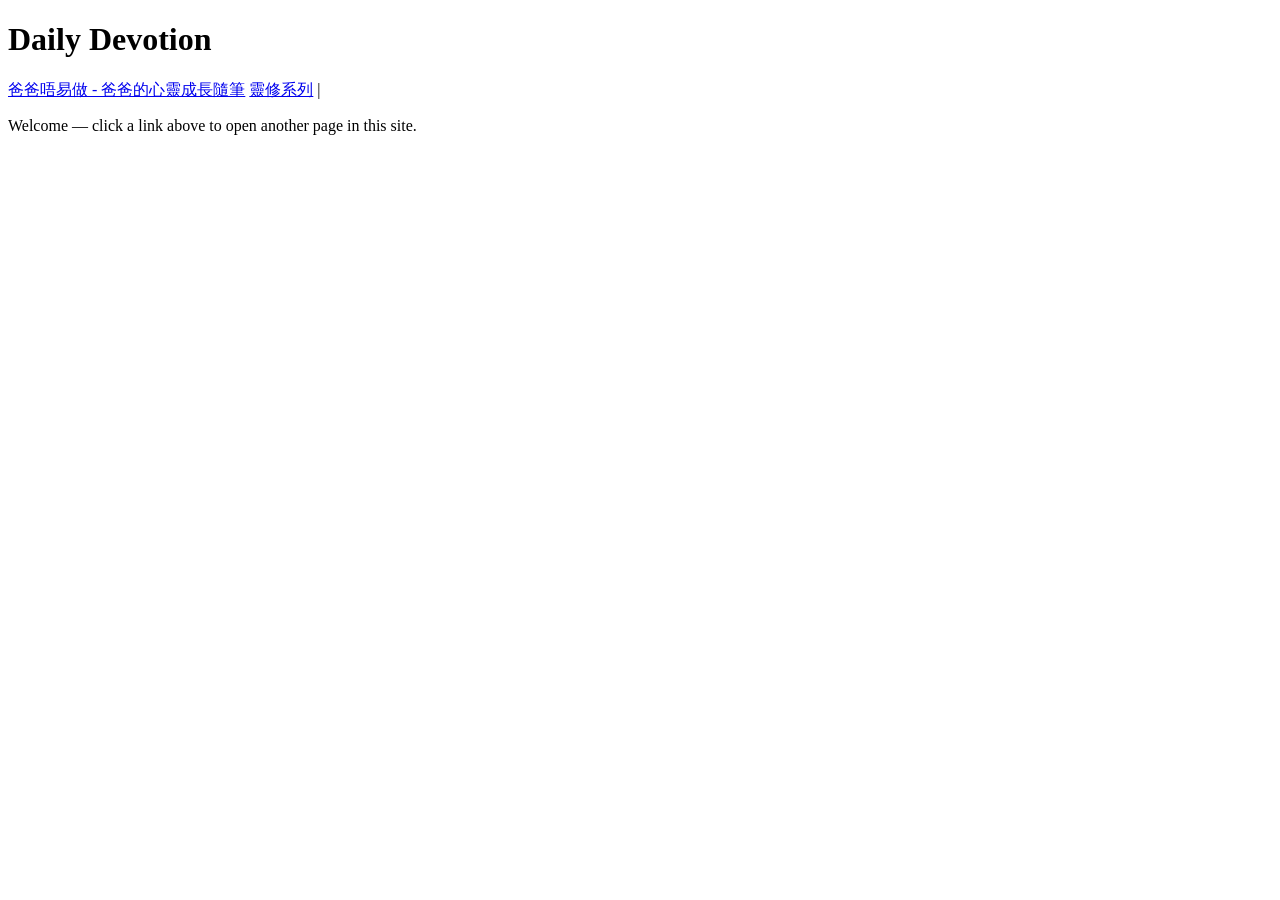
==== index.html @ 6d8d43ec "Create initial index.html for spiritual site" ====
<!doctype html>
<html lang="zh-HK">
<head>
  <meta charset="utf-8" />
  <meta name="viewport" content="width=device-width,initial-scale=1" />
  <title>Daily Devotion</title>
  <link rel="stylesheet" href="styles.css">
</head>
<body>
  <h1>Daily Devotion</h1>
  <nav>
    <a href="warm_stories_grid_reader.html">爸爸唔易做 - 爸爸的心靈成長隨筆</a>
    <a href="devotion-series/index.html">靈修系列</a> |
  </nav>

  <p>Welcome — click a link above to open another page in this site.</p>
</body>
</html>
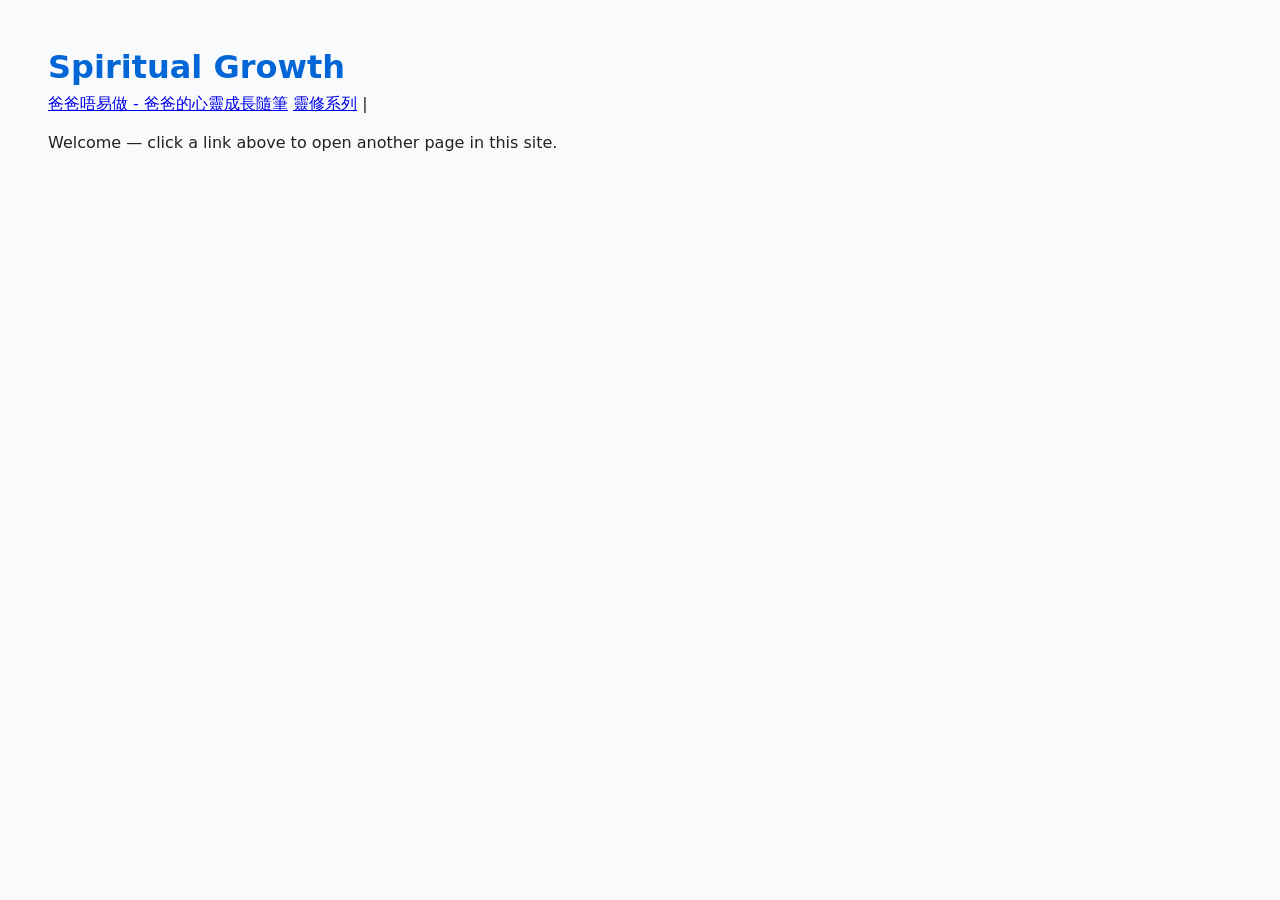
==== commit 089aa7f6: "test update" ====
--- a/index.html
+++ b/index.html
@@ -7,7 +7,7 @@
   <link rel="stylesheet" href="styles.css">
 </head>
 <body>
-  <h1>Daily Devotion</h1>
+  <h1>Spiritual Growth</h1>
   <nav>
     <a href="warm_stories_grid_reader.html">爸爸唔易做 - 爸爸的心靈成長隨筆</a>
     <a href="devotion-series/index.html">靈修系列</a> |
--- a/styles.css
+++ b/styles.css
@@ -0,0 +1,3 @@
+body { font-family: system-ui, Arial, sans-serif; margin: 3rem; color: #222; background:#f9fafb; }
+h1 { color: #0366d6; margin-bottom: 0.5rem; }
+p { line-height: 1.5; }
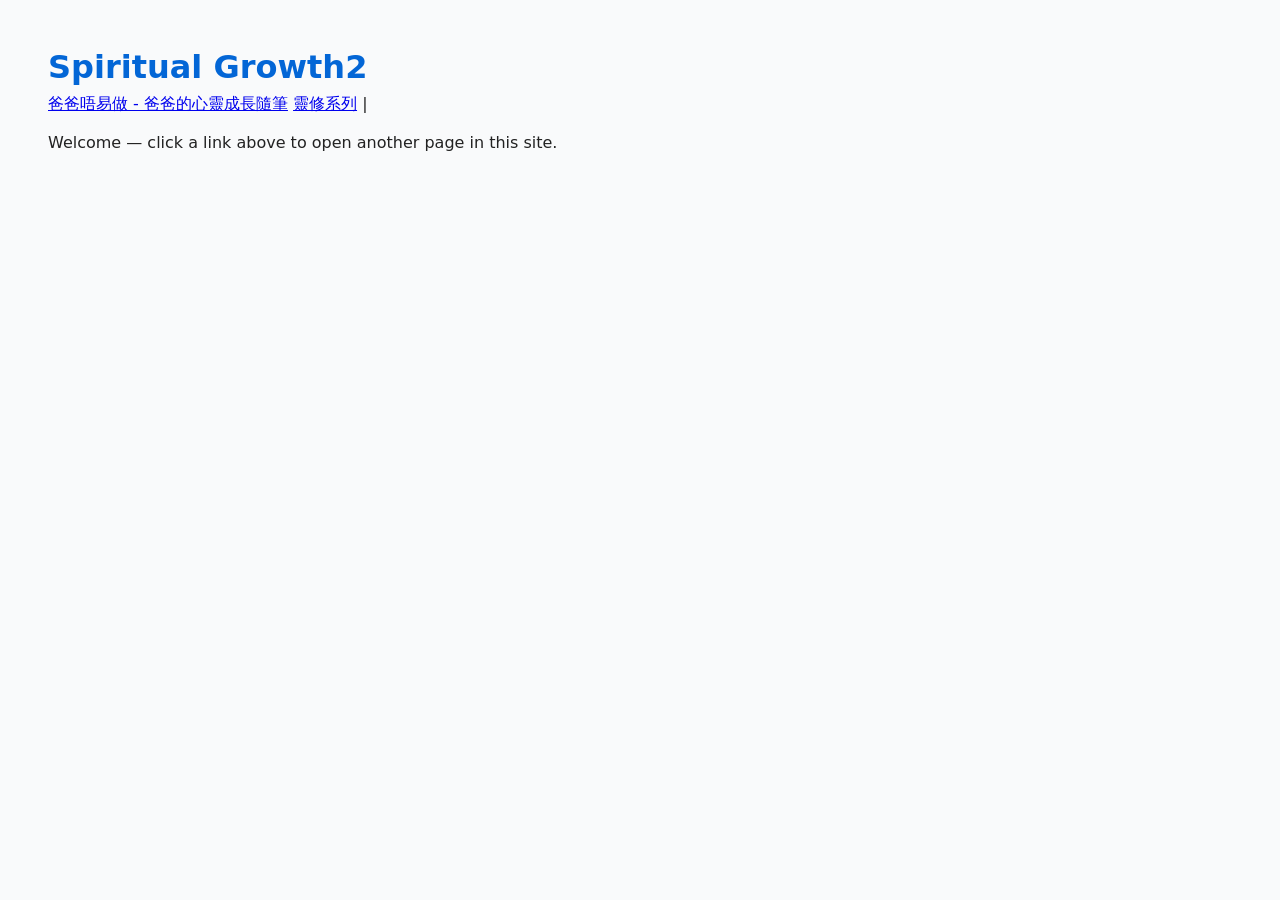
==== commit ac54b2dc: "commit with noreply email" ====
--- a/index.html
+++ b/index.html
@@ -7,7 +7,7 @@
   <link rel="stylesheet" href="styles.css">
 </head>
 <body>
-  <h1>Spiritual Growth</h1>
+  <h1>Spiritual Growth2</h1>
   <nav>
     <a href="warm_stories_grid_reader.html">爸爸唔易做 - 爸爸的心靈成長隨筆</a>
     <a href="devotion-series/index.html">靈修系列</a> |
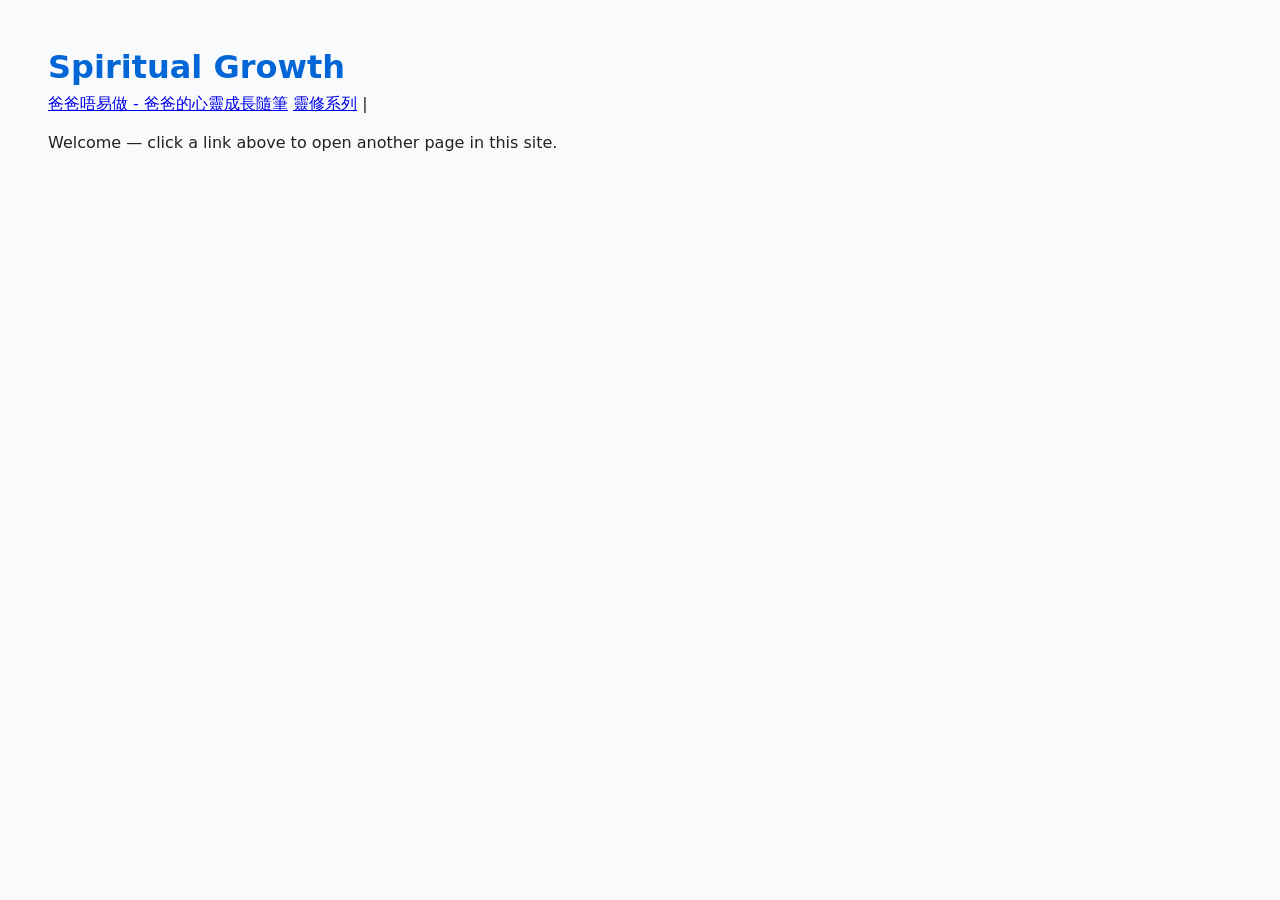
==== commit 0d48b7a3: "rollback previous changes" ====
--- a/index.html
+++ b/index.html
@@ -7,7 +7,7 @@
   <link rel="stylesheet" href="styles.css">
 </head>
 <body>
-  <h1>Spiritual Growth2</h1>
+  <h1>Spiritual Growth</h1>
   <nav>
     <a href="warm_stories_grid_reader.html">爸爸唔易做 - 爸爸的心靈成長隨筆</a>
     <a href="devotion-series/index.html">靈修系列</a> |
